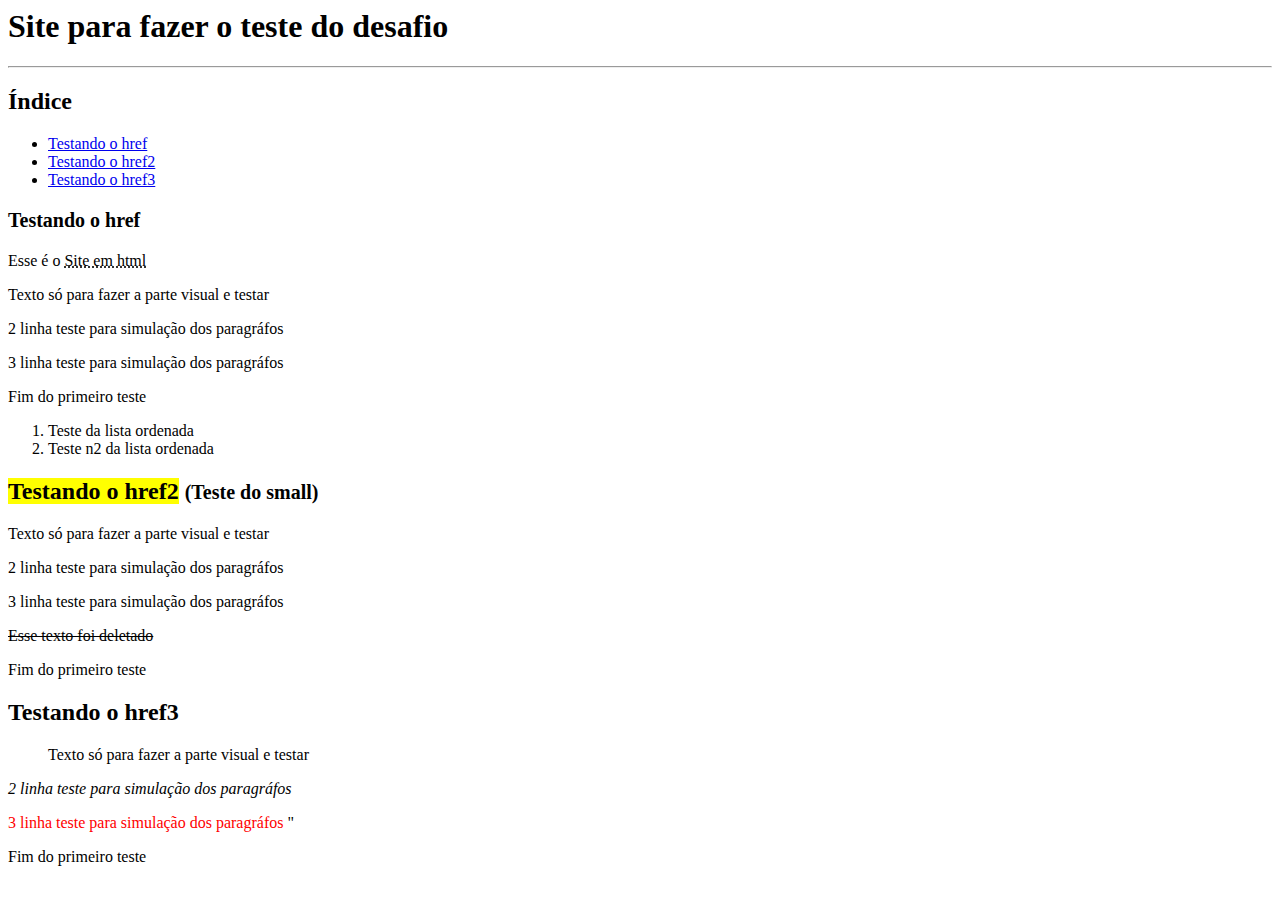
==== desafio 1/index.html @ 08b553d0 "Organizando o repositório" ====
<html >
    <head>
        <title>Meu primeiro desafio em HTML</title>
    </head>
    <body>
        <h1 id="inicio">Site para fazer o teste do desafio</h1>
        <hr />
        <h2>Índice</h2>
        <ul>
            <li><a href="#teste1">Testando o href</a></li>
            <li><a href="#teste2">Testando o href2</a></li>
            <li><a href="#teste3">Testando o href3</a></li>
        </ul>

        <h2 id="teste1"> <sup>Testando o href</sup></h2>
        <p> Esse é o <abbr title="Meu primeiro desafio em HTML"> Site em html</abbr></p>
        <p>Texto só para fazer a parte visual e testar</p>
        <p>2 linha teste para simulação dos paragráfos</p>
        <p>3 linha teste para simulação dos paragráfos</p>
        <p>Fim do primeiro teste</p>

        <ol>
            <li>Teste da lista ordenada</li>
            <li>Teste n2 da lista ordenada</li>
        </ol>

        <h2 id="teste2"> <strong><mark>Testando o href2</mark></strong>
             <small><a href="#inicio"></a> (Teste do small)</small></h2>
        <p>Texto só para fazer a parte visual e testar</p>
        <p>2 linha teste para simulação dos paragráfos</p>
        <p>3 linha teste para simulação dos paragráfos</p>
        <p><del>Esse texto foi deletado</del></p>
        <p>Fim do primeiro teste</p>

        <h2 id="teste3">Testando o href3</h2>
        <p> <blockquote>Texto só para fazer a parte visual e testar</blockquote></p>
        <p> <i>2 linha teste para simulação dos paragráfos</i></p>
        <p> <font color="Red">3 linha teste para simulação dos paragráfos</font> "</p>
        <p>Fim do primeiro teste</p>
    </body>
</html>
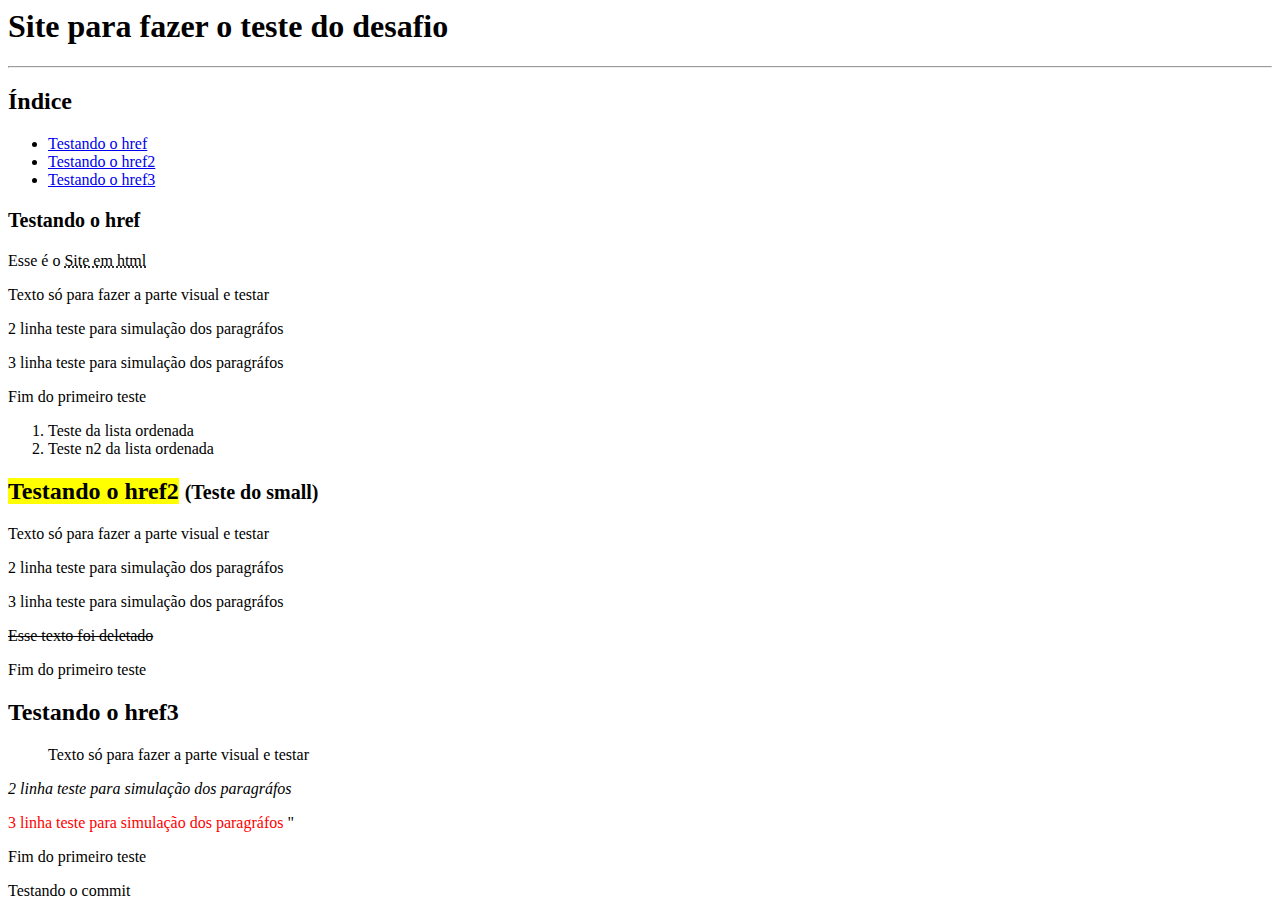
==== commit 9d7def69: "teste de commit para continuar" ====
--- a/desafio 1/index.html
+++ b/desafio 1/index.html
@@ -38,5 +38,7 @@
         <p> <i>2 linha teste para simulação dos paragráfos</i></p>
         <p> <font color="Red">3 linha teste para simulação dos paragráfos</font> "</p>
         <p>Fim do primeiro teste</p>
+        <p>Testando o commit</p>
+
     </body>
 </html>